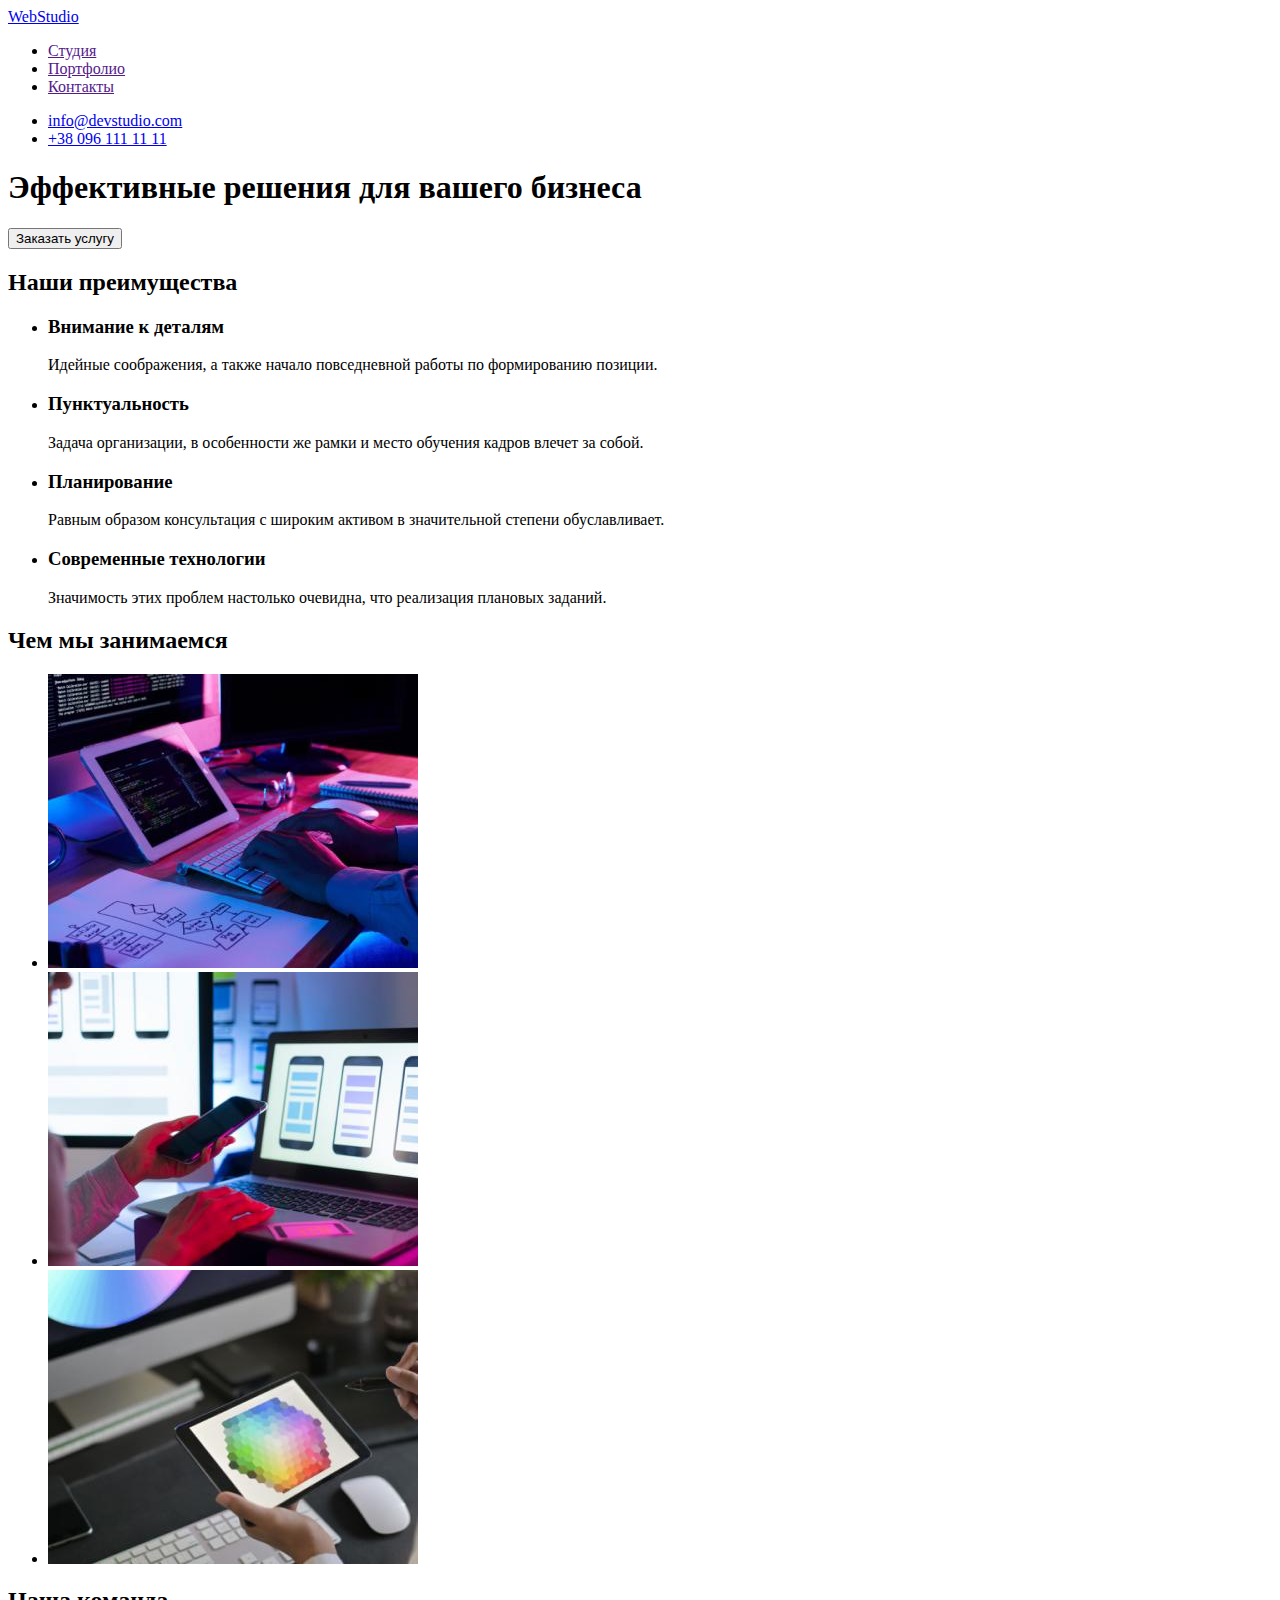
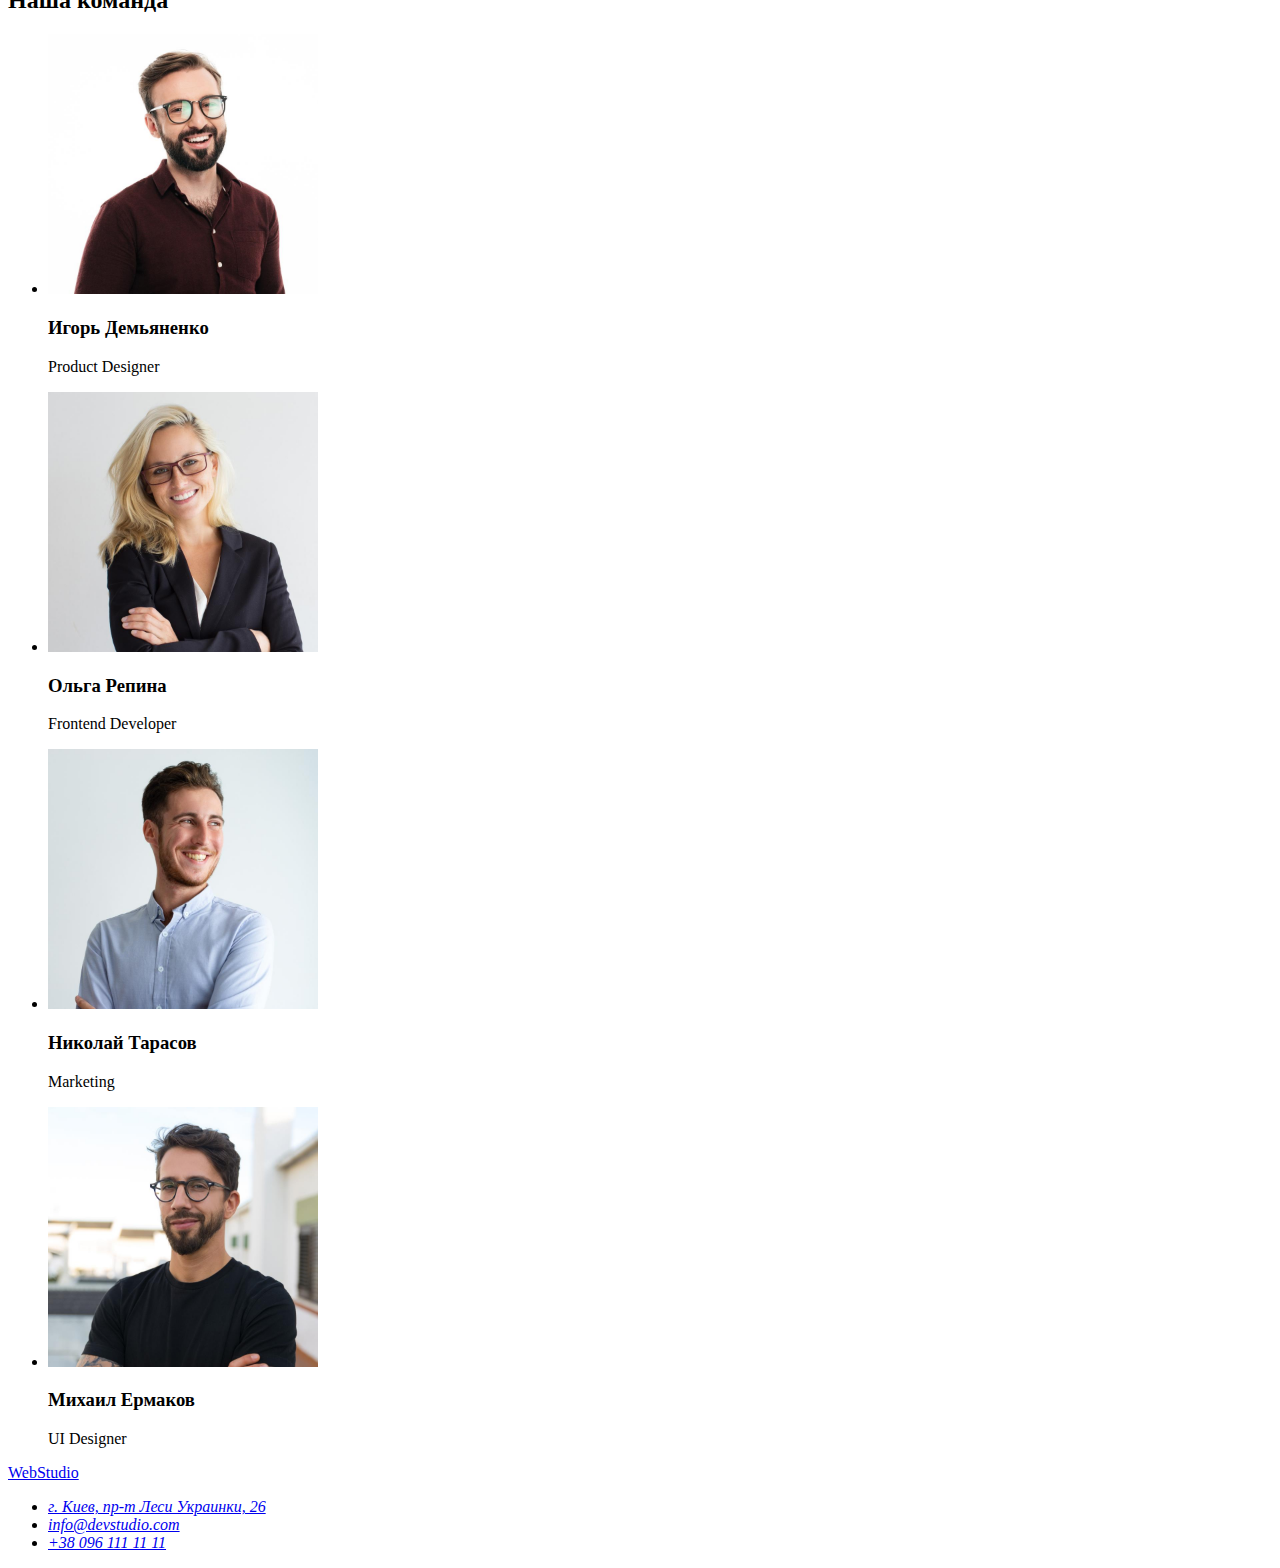
==== index.html @ d9717716 "HW1" ====
<!DOCTYPE html>
<html lang="ru">
<head>
    <meta charset="UTF-8">
    <meta http-equiv="X-UA-Compatible" content="IE=edge">
    <meta name="viewport" content="width=device-width, initial-scale=1.0">
    <title>WebStudio</title>
</head>
<body>
    <header>
        <nav>
            <a href="./index.html">WebStudio</a>
            <ul>
                <li>
                    <a href="">Студия</a>
                </li>
                <li>
                    <a href="">Портфолио</a>
                </li>
                <li>
                    <a href="">Контакты</a>
                </li>
            </ul>
        </nav>    
        <ul>   
            <li>
                <a href="mailto:info@devstudio.com">info@devstudio.com</a>
            </li>
            <li>
                <a href="tel:+380961111111">+38 096 111 11 11</a>
            </li>
        </ul>         
    </header>
    <main>
        <!-- Герой -->
        <section>
            <h1>Эффективные решения для вашего бизнеса</h1>
            <button type="button">Заказать услугу</button>
        </section>
        <section>
            <!-- Позже нужно визуально спрятать этот h2  -->
            <h2>Наши преимущества</h2>
            <ul>
                <li>
                    <h3>Внимание к деталям</h3>
                    <p>Идейные соображения, а также начало повседневной работы по формированию позиции.</p>
                </li>
                <li>
                    <h3>Пунктуальность</h3>
                    <p>Задача организации, в особенности же рамки и место обучения кадров влечет за собой.</p>
                </li>
                <li>
                    <h3>Планирование</h3>
                    <p>Равным образом консультация с широким активом в значительной степени обуславливает.</p>
                </li>
                <li>
                    <h3>Современные технологии</h3>
                    <p>Значимость этих проблем настолько очевидна, что реализация плановых заданий.</p>
                </li>                
            </ul>
        </section>
        <section>
            <h2>Чем мы занимаемся</h2>
            <ul>
               <li>
                    <img 
                        src="./images/what-we-are-doing-1.jpg" 
                        alt="Разработка сайта" 
                        width="370"
                        height="294"
                    />
               </li>
               <li>
                    <img 
                        src="./images/what-we-are-doing-2.jpg" 
                        alt="Комплексное продвижение в поиске Яндекс и Google" 
                        width="370"
                        height="294"
                    />
               </li>
                <li>
                    <img 
                        src="./images/what-we-are-doing-3.jpg" 
                        alt="Веб-дизайн" 
                        width="370" 
                        height="294" 
                    />
                </li>
            </ul>
        </section>
        <section>
            <h2>Наша команда</h2>
            <ul>
                <li>
                    <img
                        src="./images/employee-1.jpg"
                        alt="Игорь Демьяненко"
                        width="270"
                        height="260"
                    />
                    <h3>Игорь Демьяненко</h3>
                    <p lang="en">Product Designer</p>
                </li>
                <li>
                    <img 
                        src="./images/employee-2.jpg" 
                        alt="Ольга Репина" 
                        width="270" 
                        height="260" 
                    />
                    <h3>Ольга Репина</h3>
                    <p lang="en">Frontend Developer</p>
                </li>
                <li>
                    <img 
                        src="./images/employee-3.jpg" 
                        alt="Николай Тарасов" 
                        width="270" 
                        height="260" 
                    />
                    <h3>Николай Тарасов</h3>
                    <p lang="en">Marketing</p>
                </li>
                <li>
                    <img 
                        src="./images/employee-4.jpg" 
                        alt="Михаил Ермаков" 
                        width="270" 
                        height="260" 
                    />
                    <h3>Михаил Ермаков</h3>
                    <p lang="en">UI Designer</p>
                </li>
            </ul>
        </section>
    </main>
    <footer>
        <a href="./index.html">WebStudio</a>
        <address>
           <ul>
                <li>
                    <a href="https://www.google.com/maps/place/%D0%B1%D1%83%D0%BB.+%D0%9B%D0%B5%D1%81%D0%B8+%D0%A3%D0%BA%D1%80%D0%B0%D0%B8%D0%BD%D0%BA%D0%B8,+26,+%D0%9A%D0%B8%D0%B5%D0%B2,+%D0%A3%D0%BA%D1%80%D0%B0%D0%B8%D0%BD%D0%B0,+02000/@50.4265807,30.5361971,17z/data=!3m1!4b1!4m5!3m4!1s0x40d4cf0e033ecbe9:0x57a4dffefec77da0!8m2!3d50.4265807!4d30.5383858"
                        target="_blank"
                        rel="noopener noreferrer">
                        г. Киев, пр-т Леси Украинки, 26
                    </a>
                </li>
                <li>
                    <a href="mailto:info@devstudio.com">info@devstudio.com</a>
                </li>
                <li>
                    <a href="tel:+380961111111">+38 096 111 11 11</a>
                </li>
           </ul>
        </address>
    </footer>
</body>
</html>
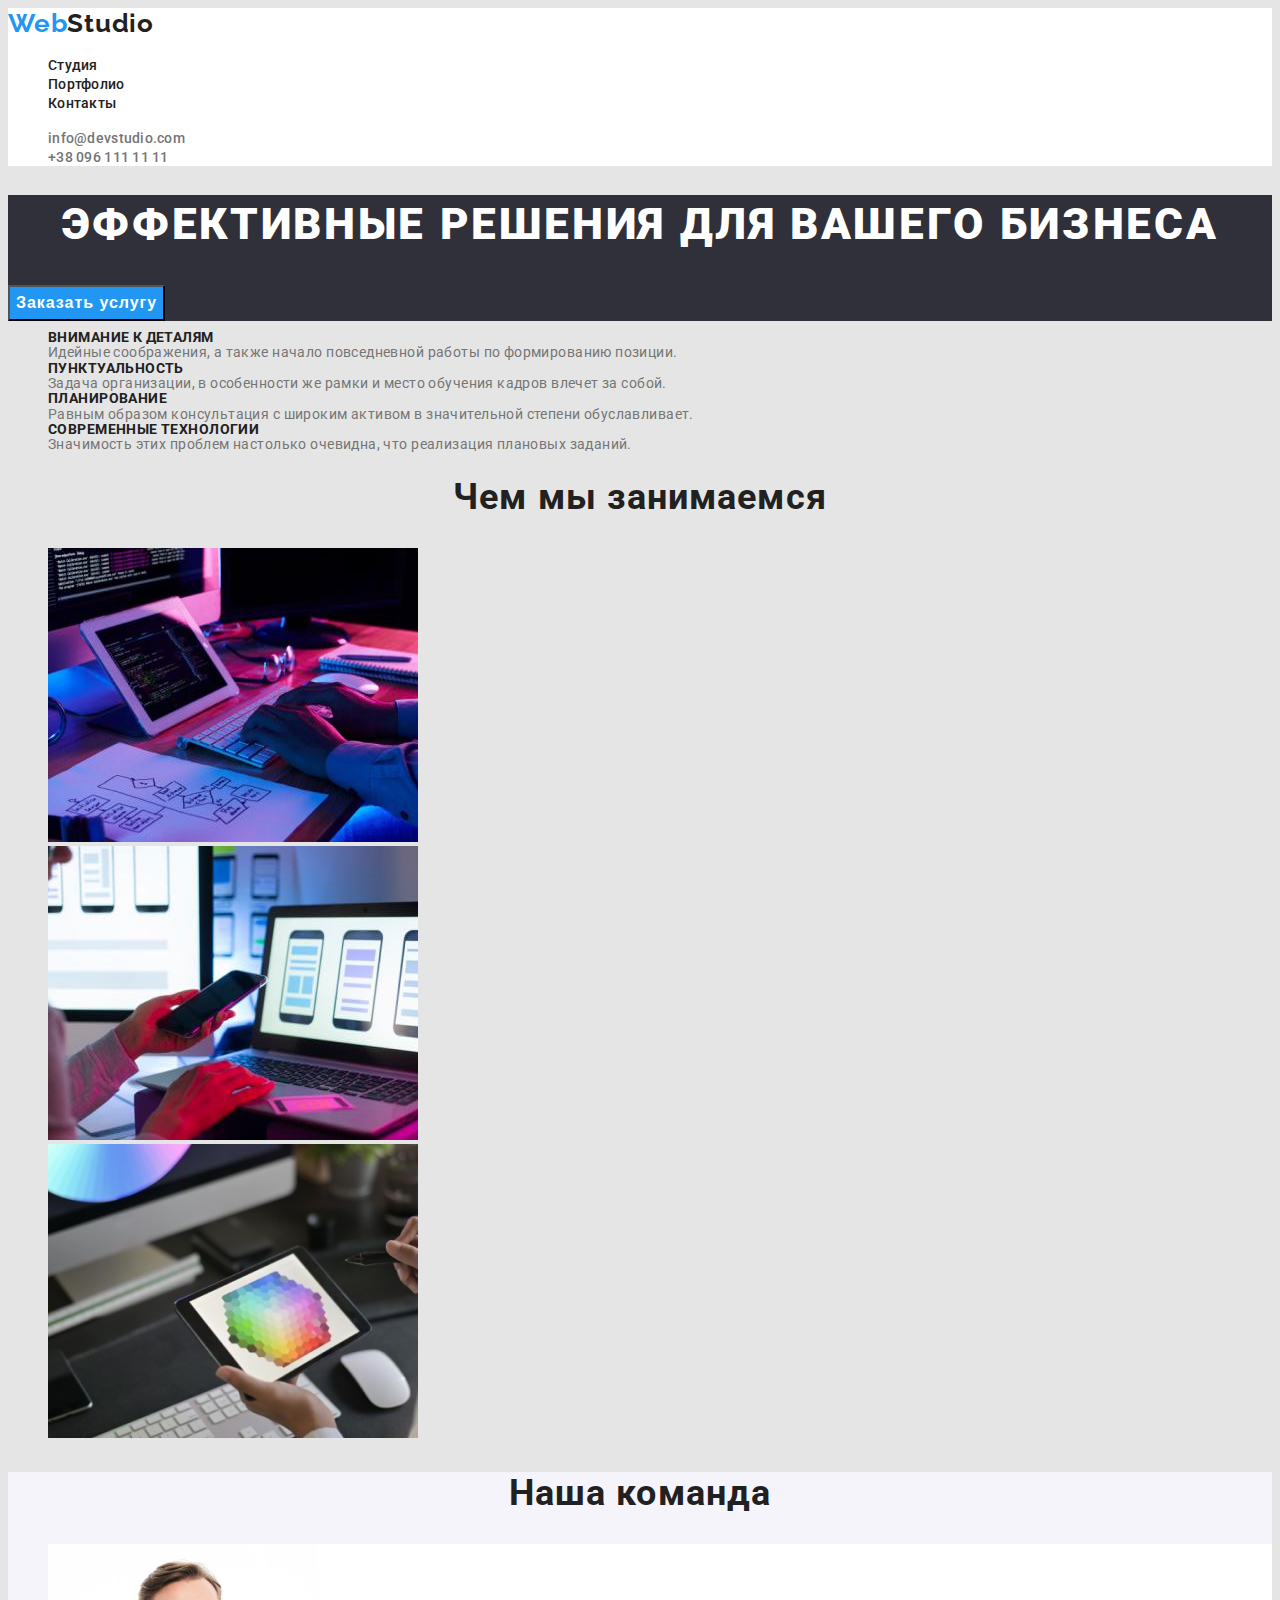
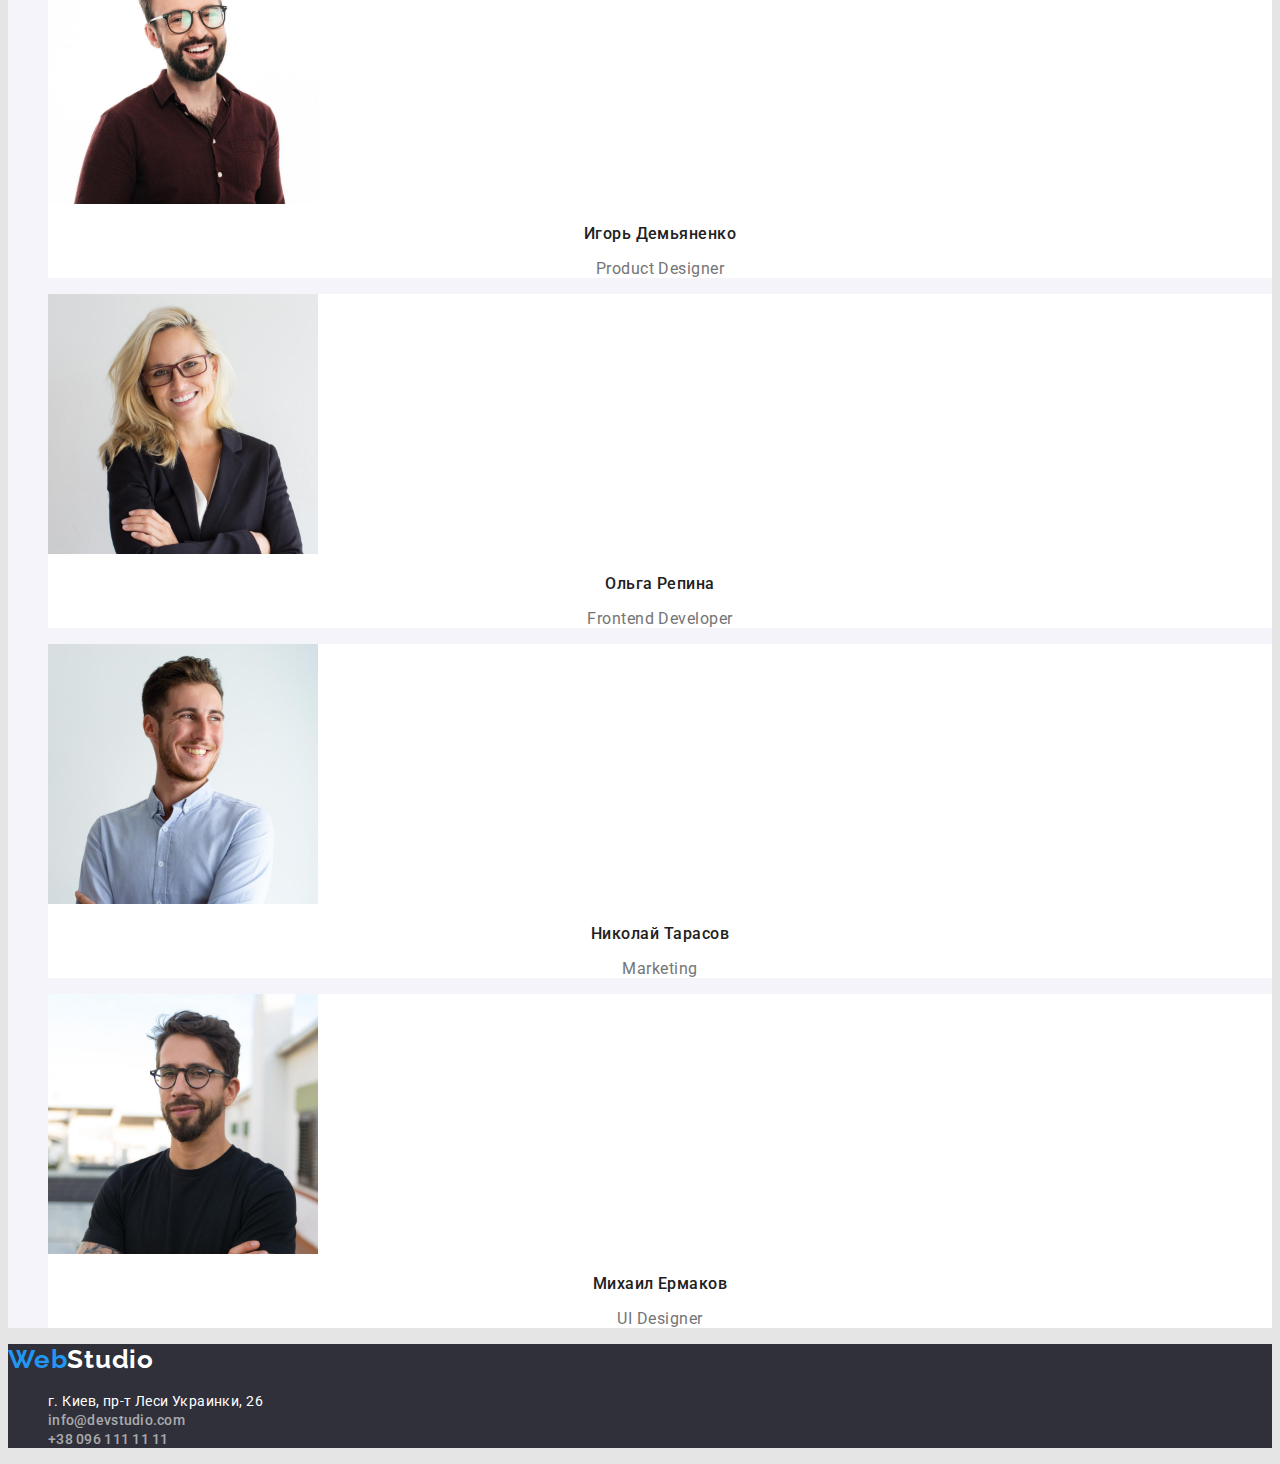
==== commit aa11ab43: "HW2" ====
--- a/index.html
+++ b/index.html
@@ -4,65 +4,72 @@
     <meta charset="UTF-8">
     <meta http-equiv="X-UA-Compatible" content="IE=edge">
     <meta name="viewport" content="width=device-width, initial-scale=1.0">
+    <link rel="preconnect" href="https://fonts.googleapis.com">
+    <link rel="preconnect" href="https://fonts.gstatic.com" crossorigin>
+    <link href="https://fonts.googleapis.com/css2?family=Raleway:wght@700&family=Roboto:wght@400;500;700;900&display=swap"
+        rel="stylesheet">
     <title>WebStudio</title>
+    <link rel="stylesheet" href="./css/styles.css">
 </head>
 <body>
-    <header>
+    <header class="header">
         <nav>
-            <a href="./index.html">WebStudio</a>
-            <ul>
-                <li>
-                    <a href="">Студия</a>
+            <a class="logo link " href="./index.html">
+                <span>Web</span>Studio
+            </a>
+            <ul class="nav-list list" >
+                <li class="nav-item" >
+                    <a href="" class="nav-link link">Студия</a>
                 </li>
-                <li>
-                    <a href="">Портфолио</a>
+                <li class="nav-item">
+                    <a href="./portfolio.html" class="nav-link link">Портфолио</a>
                 </li>
-                <li>
-                    <a href="">Контакты</a>
+                <li class="nav-item">
+                    <a href="" class="nav-link link">Контакты</a>
                 </li>
             </ul>
         </nav>    
-        <ul>   
-            <li>
-                <a href="mailto:info@devstudio.com">info@devstudio.com</a>
+        <ul class="contact-list list">   
+            <li class="contact-item">
+                <a  href="mailto:info@devstudio.com" class="contact-link link">info@devstudio.com</a>
             </li>
-            <li>
-                <a href="tel:+380961111111">+38 096 111 11 11</a>
+            <li class="contact-item">
+                <a href="tel:+380961111111" class="contact-link link">+38 096 111 11 11</a>
             </li>
         </ul>         
     </header>
     <main>
         <!-- Герой -->
-        <section>
-            <h1>Эффективные решения для вашего бизнеса</h1>
-            <button type="button">Заказать услугу</button>
+        <section class="hero-section">
+            <h1 class="hero-title">Эффективные решения для вашего бизнеса</h1>
+            <button class="hero-button" type="button" >Заказать услугу</button>
         </section>
-        <section>
+        <section class="advantages-secion">
             <!-- Позже нужно визуально спрятать этот h2  -->
-            <h2>Наши преимущества</h2>
-            <ul>
-                <li>
-                    <h3>Внимание к деталям</h3>
-                    <p>Идейные соображения, а также начало повседневной работы по формированию позиции.</p>
+            <h2 class="visually-hidden">Наши преимущества</h2>
+            <ul class="advantages-list list">
+                <li class="advantages-item">
+                    <h3 class="advantages-title">Внимание к деталям</h3>
+                    <p class="advantages-text">Идейные соображения, а также начало повседневной работы по формированию позиции.</p>
                 </li>
-                <li>
-                    <h3>Пунктуальность</h3>
-                    <p>Задача организации, в особенности же рамки и место обучения кадров влечет за собой.</p>
+                <li class="advantages-item">
+                    <h3 class="advantages-title">Пунктуальность</h3>
+                    <p class="advantages-text">Задача организации, в особенности же рамки и место обучения кадров влечет за собой.</p>
                 </li>
-                <li>
-                    <h3>Планирование</h3>
-                    <p>Равным образом консультация с широким активом в значительной степени обуславливает.</p>
+                <li class="advantages-item">
+                    <h3 class="advantages-title">Планирование</h3>
+                    <p class="advantages-text">Равным образом консультация с широким активом в значительной степени обуславливает.</p>
                 </li>
-                <li>
-                    <h3>Современные технологии</h3>
-                    <p>Значимость этих проблем настолько очевидна, что реализация плановых заданий.</p>
+                <li class="advantages-item">
+                    <h3 class="advantages-title">Современные технологии</h3>
+                    <p class="advantages-text">Значимость этих проблем настолько очевидна, что реализация плановых заданий.</p>
                 </li>                
             </ul>
         </section>
-        <section>
-            <h2>Чем мы занимаемся</h2>
-            <ul>
-               <li>
+        <section class="services-section">
+            <h2 class="services-title title">Чем мы занимаемся</h2>
+            <ul class="services-list list">
+               <li class="services-item">
                     <img 
                         src="./images/what-we-are-doing-1.jpg" 
                         alt="Разработка сайта" 
@@ -70,7 +77,7 @@
                         height="294"
                     />
                </li>
-               <li>
+               <li class="services-item">
                     <img 
                         src="./images/what-we-are-doing-2.jpg" 
                         alt="Комплексное продвижение в поиске Яндекс и Google" 
@@ -78,7 +85,7 @@
                         height="294"
                     />
                </li>
-                <li>
+                <li class="services-item">
                     <img 
                         src="./images/what-we-are-doing-3.jpg" 
                         alt="Веб-дизайн" 
@@ -88,70 +95,71 @@
                 </li>
             </ul>
         </section>
-        <section>
-            <h2>Наша команда</h2>
-            <ul>
-                <li>
+        <section class="team-section">
+            <h2 class="team-title title">Наша команда</h2>
+            <ul class="team-list list">
+                <li class="team-item">
                     <img
                         src="./images/employee-1.jpg"
                         alt="Игорь Демьяненко"
                         width="270"
                         height="260"
                     />
-                    <h3>Игорь Демьяненко</h3>
-                    <p lang="en">Product Designer</p>
+                    <h3 class="team-top-text">Игорь Демьяненко</h3>
+                    <p lang="en" class="team-bottom-text">Product Designer</p>
                 </li>
-                <li>
+                <li class="team-item">
                     <img 
                         src="./images/employee-2.jpg" 
                         alt="Ольга Репина" 
                         width="270" 
                         height="260" 
                     />
-                    <h3>Ольга Репина</h3>
-                    <p lang="en">Frontend Developer</p>
+                    <h3 class="team-top-text">Ольга Репина</h3>
+                    <p lang="en" class="team-bottom-text">Frontend Developer</p>
                 </li>
-                <li>
+                <li class="team-item">
                     <img 
                         src="./images/employee-3.jpg" 
                         alt="Николай Тарасов" 
                         width="270" 
                         height="260" 
                     />
-                    <h3>Николай Тарасов</h3>
-                    <p lang="en">Marketing</p>
+                    <h3 class="team-top-text">Николай Тарасов</h3>
+                    <p lang="en" class="team-bottom-text">Marketing</p>
                 </li>
-                <li>
+                <li class="team-item">
                     <img 
                         src="./images/employee-4.jpg" 
                         alt="Михаил Ермаков" 
                         width="270" 
                         height="260" 
                     />
-                    <h3>Михаил Ермаков</h3>
-                    <p lang="en">UI Designer</p>
+                    <h3 class="team-top-text">Михаил Ермаков</h3>
+                    <p lang="en" class="team-bottom-text">UI Designer</p>
                 </li>
             </ul>
         </section>
     </main>
     <footer>
-        <a href="./index.html">WebStudio</a>
-        <address>
-           <ul>
-                <li>
+        <a class="logo contrast link " href="./index.html">
+            <span>Web</span>Studio
+        </a>
+        <address class="address-section">
+            <ul class="address-list list">
+                <li class="adress-item">
                     <a href="https://www.google.com/maps/place/%D0%B1%D1%83%D0%BB.+%D0%9B%D0%B5%D1%81%D0%B8+%D0%A3%D0%BA%D1%80%D0%B0%D0%B8%D0%BD%D0%BA%D0%B8,+26,+%D0%9A%D0%B8%D0%B5%D0%B2,+%D0%A3%D0%BA%D1%80%D0%B0%D0%B8%D0%BD%D0%B0,+02000/@50.4265807,30.5361971,17z/data=!3m1!4b1!4m5!3m4!1s0x40d4cf0e033ecbe9:0x57a4dffefec77da0!8m2!3d50.4265807!4d30.5383858"
-                        target="_blank"
-                        rel="noopener noreferrer">
+                        target="_blank" rel="noopener noreferrer" class="address-link link">
                         г. Киев, пр-т Леси Украинки, 26
                     </a>
                 </li>
                 <li>
-                    <a href="mailto:info@devstudio.com">info@devstudio.com</a>
+                    <a href="mailto:info@devstudio.com" class="contact-link link">info@devstudio.com</a>
                 </li>
                 <li>
-                    <a href="tel:+380961111111">+38 096 111 11 11</a>
+                    <a href="tel:+380961111111" class="contact-link link">+38 096 111 11 11</a>
                 </li>
-           </ul>
+            </ul>
         </address>
     </footer>
 </body>
--- a/css/styles.css
+++ b/css/styles.css
@@ -0,0 +1,277 @@
+:root {
+    --primary-text-color:#757575;
+    --title-text-color:#212121;
+    --primary-white-color:#FFFFFF;
+    --accent-color:#2196F3;
+    --hero-color: #2F303A;
+    --primary-background-color:#E5E5E5;
+    --active-button-color:#188CE8;
+    --accent-background-color:#F5F4FA;
+}
+body {
+    font-family: "Roboto", sans-serif;
+    color: var(--primary-text-color);
+    background-color:var(--primary-background-color);
+}
+
+.list {
+    list-style: none;
+}
+
+.link {
+    text-decoration: none;
+}
+
+.visually-hidden {
+    position: absolute;
+    white-space: nowrap;
+    width: 1px;
+    height: 1px;
+    overflow: hidden;
+    border: 0;
+    padding: 0;
+    clip: rect(0 0 0 0);
+    clip-path: inset(50%);
+    margin: -1px;
+}
+
+.title {
+    font-weight: 700;
+    font-size: 36px;
+    line-height: 1.17;
+    text-align: center;
+    letter-spacing: 0.03em;
+    
+    color:var(--title-text-color);
+}
+
+
+/* HEADER */
+.header {
+    background-color: var(--primary-white-color);
+} 
+
+.logo { 
+    font-family: "Raleway", sans-serif;
+    font-weight: 700;
+    font-size: 26px;
+    line-height: 1.19;
+    letter-spacing: 0.03em;
+
+    color: var(--title-text-color);
+}
+
+.logo>span {
+    color:var(--accent-color);
+}
+
+.logo.contrast {
+    color: var(--primary-white-color);
+}
+
+.nav-link {
+    font-weight: 500;
+    font-size: 14px;
+    line-height: 1.14;
+    letter-spacing: 0.02em;
+    
+    color: var(--title-text-color);
+}
+
+.current {
+    color: var(--accent-color);
+}
+
+.nav-link.current:hover,
+.nav-link.current:focus {
+    color: var(--title-text-color);
+}
+
+.nav-link:hover,
+.nav-link:focus,
+.contact-link:hover,
+.contact-link:focus {
+    color: var(--accent-color);
+}
+
+
+.contact-link {
+    font-weight: 500;
+    font-size: 14px;
+    line-height: 1.14px;
+    letter-spacing: 0.02em;
+
+    color: var(--primary-text-color);
+}
+
+
+/* HERO */
+.hero-section {
+    background-color: var(--hero-color);
+}
+
+.hero-title {
+    font-weight: 900;
+    font-size: 44px;
+    line-height: 1.36;
+    text-align: center;
+    letter-spacing: 0.06em;
+    text-transform: uppercase;
+
+    color: var(--primary-white-color);
+}
+
+.hero-button {
+    font-weight: 700;
+    font-size: 16px;
+    line-height: 1.88;
+    text-align: center;
+    letter-spacing: 0.06em;
+
+    cursor: pointer;
+
+    background-color: var(--accent-color);
+    color: var(--primary-white-color);
+}
+
+.hero-button:hover,
+.hero-button:focus {
+    color: var(--active-button-color);
+}
+
+/* ADVANTAGES */
+
+.advantages-title {
+    font-weight: 700;
+    font-size: 14px;
+    line-height: 1.14px;
+    letter-spacing: 0.03em;
+    text-transform: uppercase;
+    
+    color: var(--title-text-color);
+}
+
+.advantages-text {
+    font-size: 14px;
+    line-height: 1.71px;
+    letter-spacing: 0.03em;
+}
+
+/* SERVICES  */
+
+/* TEAM */
+
+.team-section {
+    background-color: var(--accent-background-color);
+}
+
+.team-item {
+    background-color: var(--primary-white-color);
+}
+
+.team-top-text {
+    font-weight: 500;
+    font-size: 16px;
+    line-height: 1.19;
+    text-align: center;
+    letter-spacing: 0.03em;
+
+    color: var(--title-text-color);
+}
+
+.team-bottom-text {
+    font-size: 16px;
+    line-height: 1.19;
+    text-align: center;
+    letter-spacing: 0.03em;
+
+    color: var(--primary-text-color);
+}
+
+/* FOOTER */
+footer {
+    background-color: var(--hero-color);
+}
+
+.footer-logo { 
+    font-family: "Raleway", sans-serif;
+    font-weight: 700;
+    font-size: 26px;
+    line-height: 1.19;
+    letter-spacing: 0.03em;
+
+    color: var(--primary-white-color);
+}
+
+.address-link {
+    font-style: normal;
+    font-size: 14px;
+    line-height: 1.17;
+    letter-spacing: 0.03em;
+    
+    color: var(--primary-white-color);
+}
+
+.address-link:hover,
+.address-link:focus {
+    color: var(--accent-color);
+}
+
+footer .contact-link {
+    font-style: normal;
+    color: rgba(255, 255, 255, 0.6);
+}
+
+    
+/*   PORTFOLIO                             */
+.portfolio-section {
+    background-color: var(--primary-background-color);
+}
+
+.portfolio-button {
+    background: var(--accent-background-color);
+    border-radius: 4px;
+
+    font-weight: 500;
+    font-size: 16px;
+    line-height: 1.62;
+
+    text-align: center;
+    letter-spacing: 0.03em;
+
+    color: var(--title-text-color);
+
+    cursor: pointer;
+
+}
+
+.portfolio-button.current {
+    background-color: var(--accent-color);
+
+    color: var(--primary-white-color);
+}
+
+.example-item {
+    background-color: var(--primary-white-color);
+}
+
+.example-top-text {
+    font-weight: 700;
+    font-size: 18px;
+    line-height: 2;
+    letter-spacing: 0.06em;
+
+    color: var(--title-text-color);
+}
+
+.example-bottom-text {
+    font-size: 16px;
+    line-height: 1.88;
+    letter-spacing: 0.03em;
+    
+    color: var(--primary-text-color);
+
+}
+
+
+
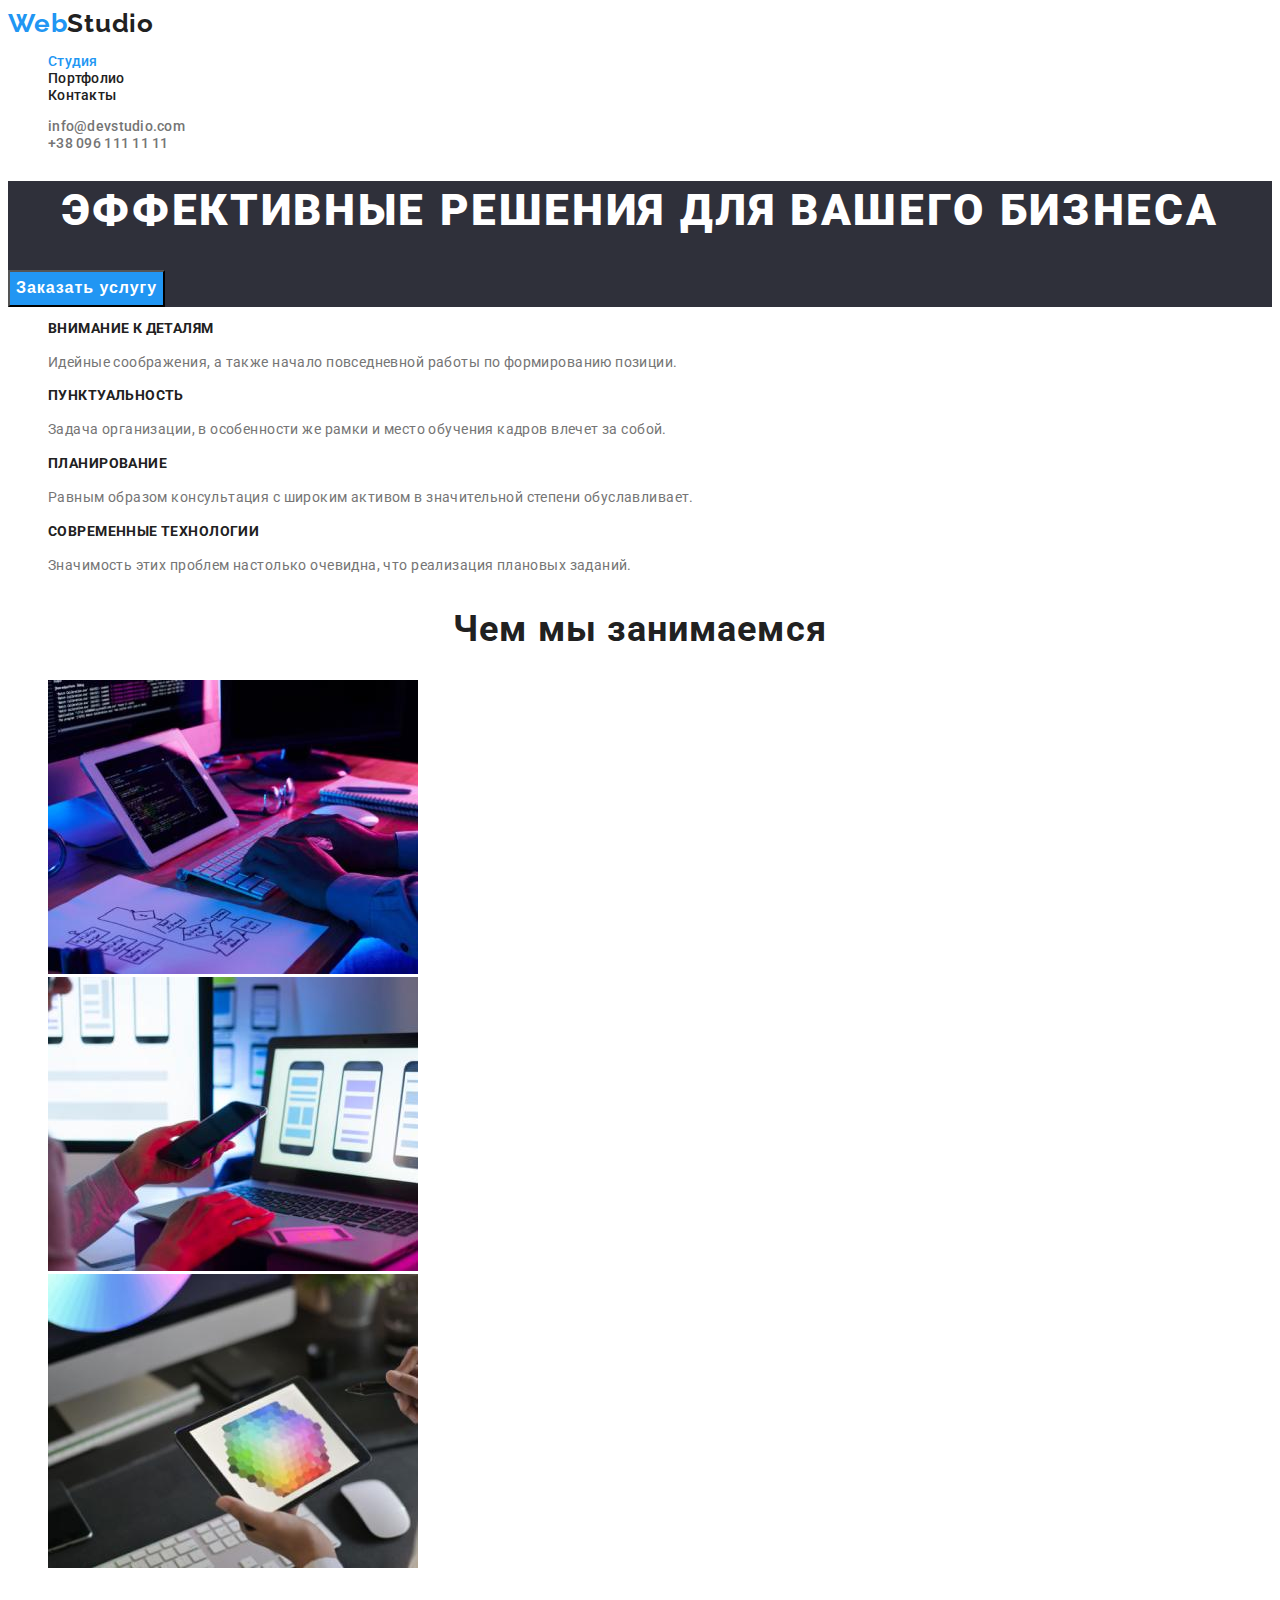
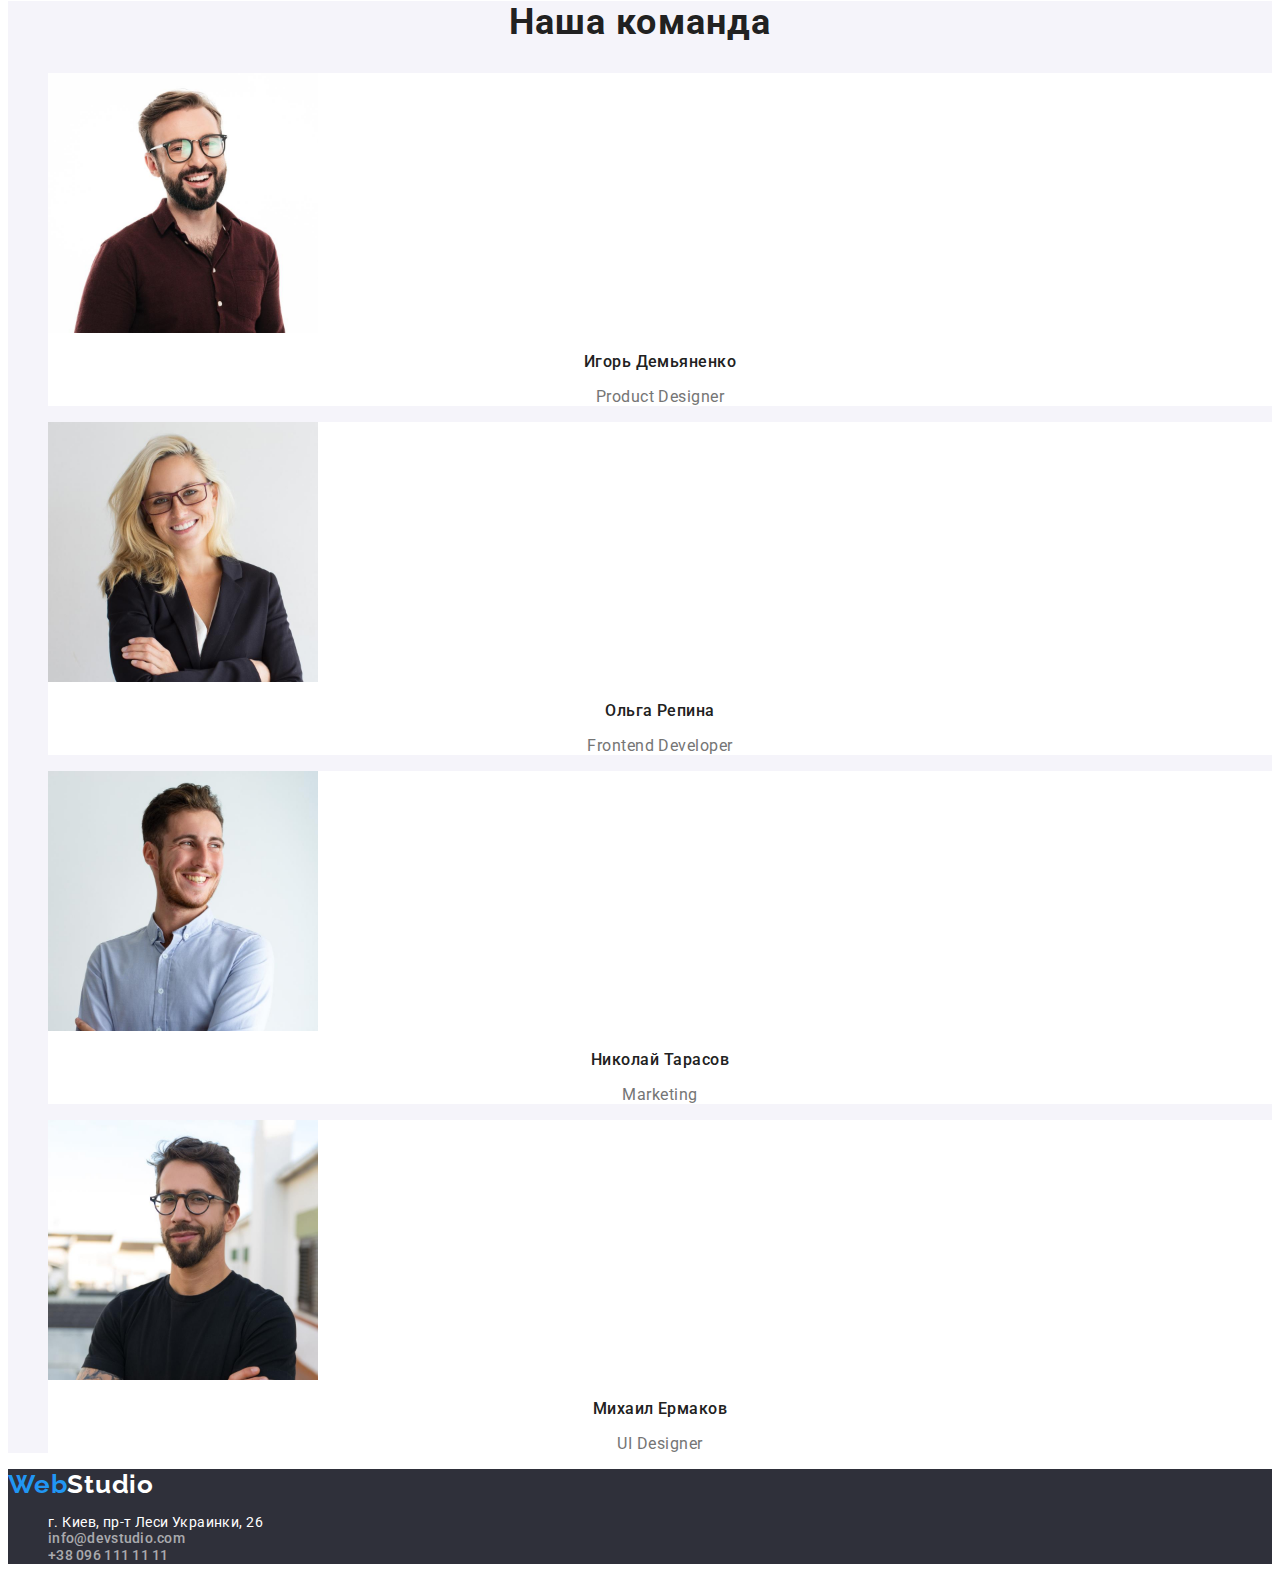
==== commit b0929983: "Поправки" ====
--- a/index.html
+++ b/index.html
@@ -19,7 +19,7 @@
             </a>
             <ul class="nav-list list" >
                 <li class="nav-item" >
-                    <a href="" class="nav-link link">Студия</a>
+                    <a href="index.html" class="nav-link link current">Студия</a>
                 </li>
                 <li class="nav-item">
                     <a href="./portfolio.html" class="nav-link link">Портфолио</a>
--- a/css/styles.css
+++ b/css/styles.css
@@ -10,8 +10,11 @@
 }
 body {
     font-family: "Roboto", sans-serif;
-    color: var(--primary-text-color);
-    background-color:var(--primary-background-color);
+    font-size: 14px;
+    letter-spacing: 0.03em;
+
+    color: var(--primary-text-color);
+    background-color: var(--primary-white-color);
 }
 
 .list {
@@ -71,7 +74,6 @@
 
 .nav-link {
     font-weight: 500;
-    font-size: 14px;
     line-height: 1.14;
     letter-spacing: 0.02em;
     
@@ -97,8 +99,7 @@
 
 .contact-link {
     font-weight: 500;
-    font-size: 14px;
-    line-height: 1.14px;
+    line-height: 1.14;
     letter-spacing: 0.02em;
 
     color: var(--primary-text-color);
@@ -136,7 +137,7 @@
 
 .hero-button:hover,
 .hero-button:focus {
-    color: var(--active-button-color);
+    background-color: var(--active-button-color);
 }
 
 /* ADVANTAGES */
@@ -144,7 +145,7 @@
 .advantages-title {
     font-weight: 700;
     font-size: 14px;
-    line-height: 1.14px;
+    line-height: 1.14;
     letter-spacing: 0.03em;
     text-transform: uppercase;
     
@@ -152,9 +153,7 @@
 }
 
 .advantages-text {
-    font-size: 14px;
-    line-height: 1.71px;
-    letter-spacing: 0.03em;
+    line-height: 1.71;
 }
 
 /* SERVICES  */
@@ -198,17 +197,16 @@
     font-weight: 700;
     font-size: 26px;
     line-height: 1.19;
-    letter-spacing: 0.03em;
+
 
     color: var(--primary-white-color);
 }
 
 .address-link {
     font-style: normal;
-    font-size: 14px;
     line-height: 1.17;
     letter-spacing: 0.03em;
-    
+    font-weight: 400;
     color: var(--primary-white-color);
 }
 
@@ -224,9 +222,6 @@
 
     
 /*   PORTFOLIO                             */
-.portfolio-section {
-    background-color: var(--primary-background-color);
-}
 
 .portfolio-button {
     background: var(--accent-background-color);
@@ -245,6 +240,12 @@
 
 }
 
+.portfolio-button:hover,
+.portfolio-button:focus {
+    color:var(--primary-white-color);
+    background-color: var(--accent-color);
+}
+
 .portfolio-button.current {
     background-color: var(--accent-color);
 
